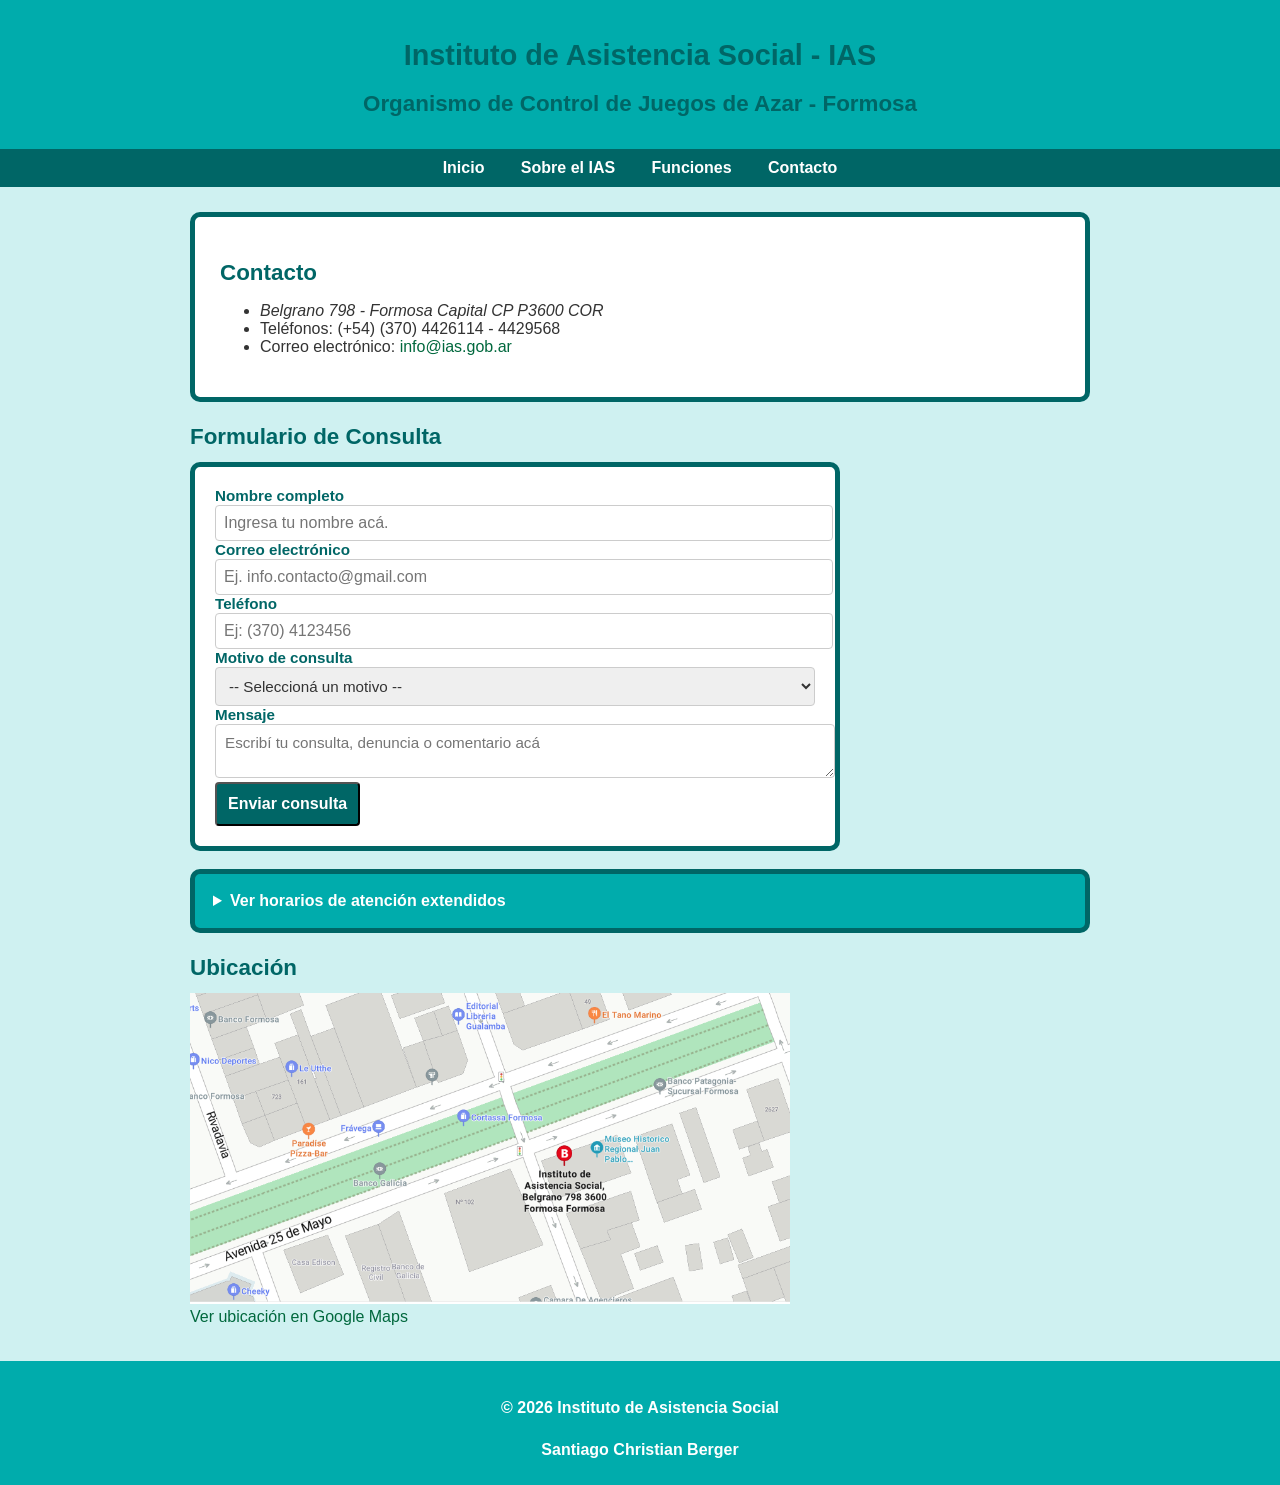
==== contacto.html @ e666d0dc "Parte 1 Completada" ====
<!doctype html>
<html lang="es">
  <head>
    <meta charset="UTF-8" />
    <meta name="viewport" content="width=device-width, initial-scale=1.0" />
    <title>Contacto | Instituto de Asistencia Social - Formosa</title>
    <link rel="stylesheet" href="assets/css/style.css" />
  </head>

  <!-- Página: Contacto
    Descripción: Página de contacto del IAS. Incluye información de la institución como dirección, teléfonos y correo, 
    ademas de un formulario de consulta, horarios extendidos y una imagen del mapa junto con un link al google maps.
    Autor: [Santiago Christian Berger]
    Fecha: [06/04/2026] -->

  <body>
    <header>
      <h1>Instituto de Asistencia Social - IAS</h1>
      <h2>Organismo de Control de Juegos de Azar - Formosa</h2>
    </header>

    <nav id="menu-principal">
      <a href="index.html">Inicio</a>
      <a href="sobre-ias.html">Sobre el IAS</a>
      <a href="funciones.html">Funciones</a>
      <a href="contacto.html">Contacto</a>
    </nav>

    <main>
      <section>
        <h2>Contacto</h2>

        <ul>
          <li>
            <address>Belgrano 798 - Formosa Capital CP P3600 COR</address>
          </li>
          <li>Teléfonos: (+54) (370) 4426114 - 4429568</li>
          <li>
            Correo electrónico:
            <a href="mailto:info@ias.gob.ar">info@ias.gob.ar</a>
          </li>
        </ul>
      </section>

      <!--  
      Form es el contenedor de todos los campos. Label es el texto que describe cada campo. 
      El atributo for tiene que coincidir con el id del input al que pertenece, así al hacer 
      click en el label el cursor va directo al campo. Input son los campos de una sola línea. 
      El type le dice al navegador qué tipo de dato espera. Select es el menú desplegable de opciones. 
      Cada option es una opción del listado. Text area es el campo de texto para el mensaje. Placeholder 
      es el texto de ejemplo que aparece dentro del campo vacío. Required hace que el campo sea obligatorio.
      Button es el botón que envía el formulario.
      -->
      <h2>Formulario de Consulta</h2>

      <form id="formulario-contacto" action="#" method="post">
        <!-- Campo: Nombre completo -->
        <label for="nombre">Nombre completo</label>
        <input
          type="text"
          id="nombre"
          name="nombre"
          placeholder="Ingresa tu nombre acá."
          required
        />

        <!-- Campo: Correo electrónico -->
        <label for="email">Correo electrónico</label>
        <input
          type="email"
          id="email"
          name="email"
          placeholder="Ej. info.contacto@gmail.com"
          required
        />

        <!-- Campo: Teléfono -->
        <label for="telefono">Teléfono</label>
        <input
          type="tel"
          id="telefono"
          name="telefono"
          placeholder="Ej: (370) 4123456"
        />

        <!-- Campo: Motivo de consulta -->
        <label for="motivo">Motivo de consulta</label>
        <select id="motivo" name="motivo" required>
          <option value="">-- Seleccioná un motivo --</option>
          <option value="licencias">Información sobre licencias</option>
          <option value="denuncia">Realizar una denuncia</option>
          <option value="juego_responsable">Juego responsable</option>
          <option value="habilitaciones">Habilitaciones y permisos</option>
          <option value="recaudacion">Recaudación y destino de fondos</option>
          <option value="otro">Otro</option>
        </select>

        <!-- Campo: Mensaje -->
        <label for="mensaje">Mensaje</label>
        <textarea
          id="mensaje"
          name="mensaje"
          placeholder="Escribí tu consulta, denuncia o comentario acá"
          required
        ></textarea>

        <!-- Botón de envío -->
        <br />
        <button type="submit" class="btn-enviar">Enviar consulta</button>
      </form>
      <br />
      <details>
        <summary>Ver horarios de atención extendidos</summary>
        <br />
        <ul>
          <li>Lunes a Viernes: 7:00 - 15:00</li>
          <li>Sábados: 8:00 - 12:00</li>
          <li>Feriados nacionales: cerrado</li>
        </ul>
      </details>

      <h2>Ubicación</h2>

      <div>
        <img
          src="assets/img/mapa.png"
          alt="Mapa de ubicación del Instituto de Asistencia Social en Formosa Capital"
          width="600"
        />
        <br />
        <a
          href="https://www.google.com/maps/place/Belgrano+798,+P3600+Formosa/@-26.1820697,-58.1651543,17z/data=!3m1!4b1!4m6!3m5!1s0x945ca5dd9543e689:0x12d57c9649441922!8m2!3d-26.1820697!4d-58.1651543!16s%2Fg%2F11zkmftdmw?entry=ttu&g_ep=EgoyMDI2MDMyNC4wIKXMDSoASAFQAw%3D%3D"
          target="_blank"
        >
          Ver ubicación en Google Maps
        </a>
      </div>
    </main>

    <footer>
      <p>&copy; 2026 Instituto de Asistencia Social</p>
      <p>Santiago Christian Berger</p>
    </footer>
  </body>
</html>
---- assets/css/style.css ----
/*
  Archivo: style.css
  Proyecto: Sitio Web IAS 
  Descripción: Estilos generales para todas las páginas
  Paleta de colores:
  #00ACAC Turquesa: header, details, footer
  #006666 Turquesa oscuro: color principal, labels
  #003535 Turquesa muy oscuro: hover del menu, bordes de tabla
  #cff1f1 Celeste muy claro: fondo del cuerpo
  #ca9be0 Lila: hover del mapa y bienvenida
  #ffffff Blanco: fondos, texto en botones y footer, tablas
  #333333 Gris oscuro: texto del cuerpo
  #cccccc Gris claro: bordes de inputs
  #00683d Verde oscuro: link del mapa
  #2563a8 Azul: focus en inputs
*/

/* Define la fuente (font-family), color del texto (color), establece colores de fondo (backround-color) 
y ajusta los margenes (margin) y controla el espacio entre el borde de la ventana del navegador y
el contenido (padding). Esto hace efecto en toda la pagina. */

body {
    font-family: Arial, Helvetica, sans-serif;
    color: #333333;
    background-color: #cff1f1;
    margin: 0;
    padding: 0;
}

/* Asigna tipo de fuente, tamaño del margen inferior y color para h1, h2 y h3.*/
h1, h2, h3 {
    font-family: Verdana, Arial, serif;
    color: #006666;
    margin-bottom: 12px;
}

/* Asigna el tamaño de letra para h1, h2 y h3 por separado.*/

h1 { font-size: 1.8em; }
h2 { font-size: 1.4em; }
h3 { font-size: 1.1em; }

/* Define el interlineado (line-height), la alineación del texto
   (text-align) y el espacio inferior entre párrafos (margin-bottom). */
p {
    line-height: 1.8;
    text-align: left;
    margin-bottom: 10px;
}

/* Define el color de los enlaces y elimina el subrayado
   por defecto (text-decoration). Aplica a todos los enlaces de la pagina. */
a {
    color: #00683d;
    text-decoration: solid;
}

/* Cambia el color del enlace cuando el usuario pasa el mouse por encima. */
a:hover {
    color: #ca9be0;
}

/* Define el color de fondo, el centrado del texto
   y el espacio interno (padding) de la cabecera del sitio. */
header {
    background-color: #00ACAC;
    text-align: center;
    padding: 20px;
}

/* Aplica estilos al menu de navegación.
   Establece el fondo, el espacio interno y centra los enlaces del menú. */
#menu-principal {
    background-color: #006666;
    padding: 10px;
    text-align: center;
}

/* Estiliza el contenedor del formulario
   de consultas, definiendo fondo, espaciado, borde y ancho máximo. */
#formulario-contacto {
  background-color: #ffffff;
  padding: 20px;
  border: 5px solid #006666;
  border-radius: 10px;
  max-width: 600px;
}

/* Resalta la sección de bienvenida en index.html
   con un fondo de color diferente y borde punteado para que destaque. */
.bienvenida {
    background-color: #ca9be0;
    border-style: dotted;
}

/* Agrega un borde sólido a las imágenes
   que tienen esta clase para que resalten. */
.estilo-imagen {
    border: 3px solid #333; /* Borde sólido */
}

/* Cambia el estilo de los ítems de la lista no ordenada de funciones del IAS, 
usando un cuadrado en lugar de un punto. */
.servicio-item {
    list-style-type: square;
}

/* Aplica numeración romana en mayúsculas
   a la lista ordenada de compromisos de responsabilidad social. */
.lista-responsabilidad {
    list-style-type:upper-roman;
}

/* Da estilo al botón de envío del formulario, con un color de fondo, color de texto,
 tamaño de fuente, padding y bordes redondeados. */
.btn-enviar {
    background-color: #006666;
    color: #ffffff;
    font-size: 1em;
    font-weight: bold;
    padding: 11px;
    border-radius: 4px;
    cursor: pointer;
}

/* Aplica estilos a todos los enlaces dentro del nav,
   definiendo color, eliminando subrayado y agregando padding para mayor área de clic. */
nav a {
    color: #ffffff;
    text-decoration: none;
    padding: 8px 16px;
    font-weight: bold;
    font-size: 1.0em;
}

/* Cambia el fondo del enlace de navegación al pasar el mouse */
nav a:hover {
    background-color: #003535;
    color: #ffffff;
    text-decoration: none;
}

/* Define el ancho máximo del área de contenido principal,
   el ancho relativo y el centrado horizontal automático con margin auto. */
main {
    max-width: 900px;
    width: 90%;
    margin: 25px auto;
}

/* Estiliza cada sección de contenido con fondo blanco,
   padding interno, margen inferior, borde de color y esquinas redondeadas. */
section {
    background-color: #ffffff;
    padding: 25px;
    margin-bottom: 22px;
    border: 5px solid;
    border-color: #006666;
    border-radius: 10px;
}

/* Aplica un borde oscuro a la tabla completa
   y a cada celda de encabezado y datos. */
table, th, td {
     border: 3px solid #003535
}

/* Colapsa los bordes de la tabla para que no haya espacio doble entre celdas. */
table {
    border-collapse: collapse;
}

/* Aplica un fondo oscuro y texto blanco a las celdas de encabezado. */
table th {
    background-color: #006666;
    color: #ffffff;
}

/* Agrega padding, alineación a la
   izquierda y negrita al texto de los encabezados de columna. */
table th {
    padding: 11px 14px;
    text-align: left;
    font-weight: bold;
    color: #ffffff;
}

/*  Agrega padding y fondo blanco a las celdas de datos de la tabla. */
table td {
    padding: 14px;
    background-color:#ffffff;
}

/* Da estilo a la lista desplegable (horarios extendidos) con fondo,
 color de borde, bordes redondeados y padding. */
details {
    background-color: #00ACAC;
    border: 5px solid #006666;
    border-radius: 10px;
    padding: 18px;
    margin-bottom: 22px;
}

/* Da estilo al título visible de la lista desplegable,
   con texto en negrita, color blanco y cursor tipo puntero. */
summary {
    font-weight: bold;
    color: #ffffff;
    cursor: pointer;
}

/* Da estilo a las etiquetas de los campos del formulario
   con negrita, color y tamaño de fuente. */
label {
    font-weight: bold;
    color: #006666;
    font-size: 0.95em;
}

/* Aplica estilos a los campos de texto, email y teléfono del formulario,
   definiendo ancho completo, padding, borde, tipografía y color. */
input[type="text"],
input[type="email"],
input[type="tel"] {
    width: 100%;
    padding: 8px;
    border: 1px solid #cccccc;
    border-radius: 4px;
    font-size:medium;
    font-family: Arial, sans-serif;
    color: #333333;
}

/* Cambia el borde del campo activo cuando el usuario
   hace clic en él, eliminando el contorno por defecto. */
input:focus,
select:focus,
textarea:focus {
    outline: none;
    border-color: #2563a8;
}

/* Da estilo el menú desplegable de motivo de consulta
   con ancho completo, padding, borde, tipografía y color de texto. */
select {
    width: 100%;
    padding: 9px;
    border: 1px solid #cccccc;
    border-radius: 4px;
    font-size: 0.95em;
    font-family: Arial, sans-serif;
    color: #333333;
}

/* Da estilo a el campo de texto largo del formulario
   con ancho completo, padding, borde redondeado y tipografía consistente. */
textarea {
    width: 100%;
    padding: 9px;
    border: 1px solid #cccccc;
    border-radius: 4px;
    font-size: 0.95em;
    font-family: Arial, sans-serif;
    color: #333333;
}

/* Define el fondo, color de texto, centrado,
   padding y margen superior del pie de página. */
footer {
    background-color: #00ACAC;
    color: #ffffff;
    text-align: center;
    padding: 18px;
    margin-top: 35px;
}

/* Aplica estilos específicos a los párrafos
   dentro del footer, como color, centrado, tamaño, negrita e interlineado. */
footer p {
    color: #ffffff;
    text-align: center;
    font-size: 1em;
    font-weight: bold;
    margin-bottom: 4px;
    line-height: 1.6;
}
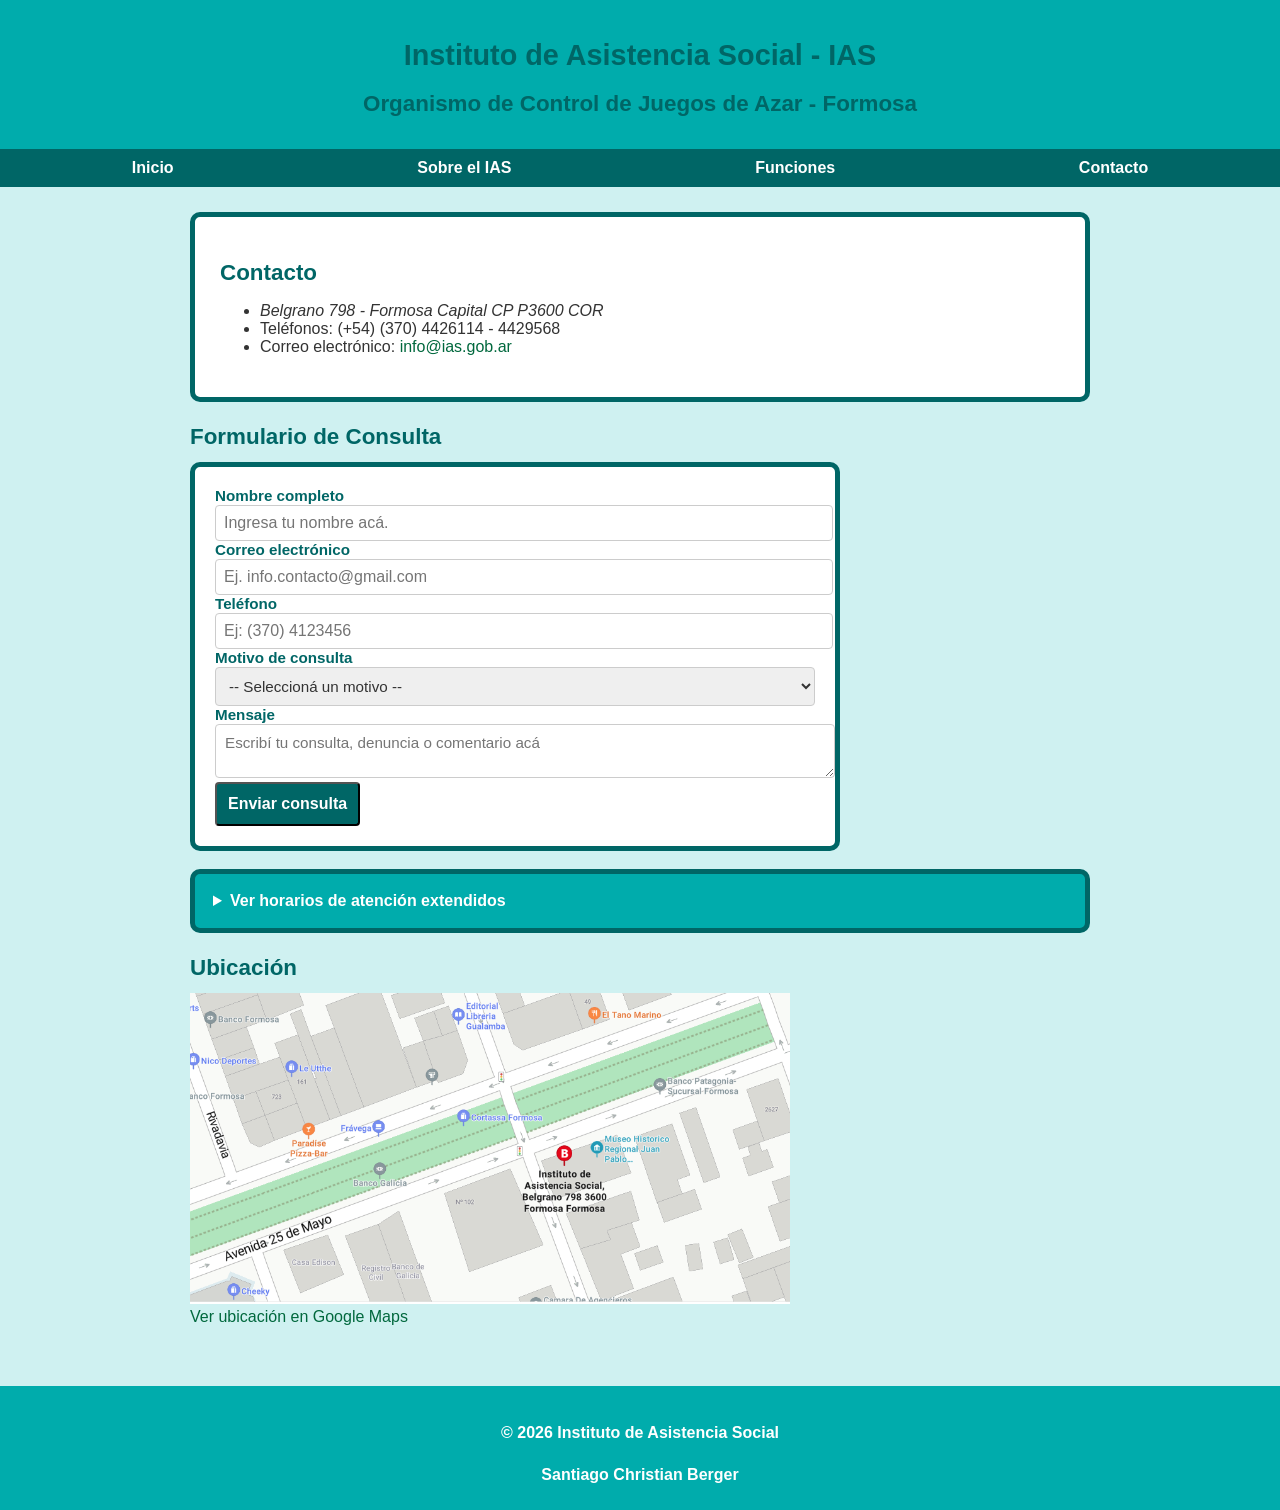
==== commit 094c43cf: "style: se reestructuro el nav con ul y li, y se aplico flexbox en el menu principal" ====
--- a/contacto.html
+++ b/contacto.html
@@ -14,132 +14,136 @@
     Fecha: [06/04/2026] -->
 
   <body>
-    <header>
-      <h1>Instituto de Asistencia Social - IAS</h1>
-      <h2>Organismo de Control de Juegos de Azar - Formosa</h2>
-    </header>
+    <div class="container">
+      <header>
+        <h1>Instituto de Asistencia Social - IAS</h1>
+        <h2>Organismo de Control de Juegos de Azar - Formosa</h2>
+      </header>
 
-    <nav id="menu-principal">
-      <a href="index.html">Inicio</a>
-      <a href="sobre-ias.html">Sobre el IAS</a>
-      <a href="funciones.html">Funciones</a>
-      <a href="contacto.html">Contacto</a>
-    </nav>
+      <nav id="menu-principal">
+        <ul>
+          <li><a href="index.html">Inicio</a></li>
+          <li><a href="sobre-ias.html">Sobre el IAS</a></li>
+          <li><a href="funciones.html">Funciones</a></li>
+          <li><a href="contacto.html">Contacto</a></li>
+        </ul>
+      </nav>
 
-    <main>
-      <section>
-        <h2>Contacto</h2>
+      <main>
+        <section>
+          <h2>Contacto</h2>
 
-        <ul>
-          <li>
-            <address>Belgrano 798 - Formosa Capital CP P3600 COR</address>
-          </li>
-          <li>Teléfonos: (+54) (370) 4426114 - 4429568</li>
-          <li>
-            Correo electrónico:
-            <a href="mailto:info@ias.gob.ar">info@ias.gob.ar</a>
-          </li>
-        </ul>
-      </section>
+          <ul>
+            <li>
+              <address>Belgrano 798 - Formosa Capital CP P3600 COR</address>
+            </li>
+            <li>Teléfonos: (+54) (370) 4426114 - 4429568</li>
+            <li>
+              Correo electrónico:
+              <a href="mailto:info@ias.gob.ar">info@ias.gob.ar</a>
+            </li>
+          </ul>
+        </section>
 
-      <!--  
-      Form es el contenedor de todos los campos. Label es el texto que describe cada campo. 
-      El atributo for tiene que coincidir con el id del input al que pertenece, así al hacer 
-      click en el label el cursor va directo al campo. Input son los campos de una sola línea. 
-      El type le dice al navegador qué tipo de dato espera. Select es el menú desplegable de opciones. 
-      Cada option es una opción del listado. Text area es el campo de texto para el mensaje. Placeholder 
-      es el texto de ejemplo que aparece dentro del campo vacío. Required hace que el campo sea obligatorio.
-      Button es el botón que envía el formulario.
-      -->
-      <h2>Formulario de Consulta</h2>
+        <!--  
+        Form es el contenedor de todos los campos. Label es el texto que describe cada campo. 
+        El atributo for tiene que coincidir con el id del input al que pertenece, así al hacer 
+        click en el label el cursor va directo al campo. Input son los campos de una sola línea. 
+        El type le dice al navegador qué tipo de dato espera. Select es el menú desplegable de opciones. 
+        Cada option es una opción del listado. Text area es el campo de texto para el mensaje. Placeholder 
+        es el texto de ejemplo que aparece dentro del campo vacío. Required hace que el campo sea obligatorio.
+        Button es el botón que envía el formulario.
+        -->
+        <h2>Formulario de Consulta</h2>
 
-      <form id="formulario-contacto" action="#" method="post">
-        <!-- Campo: Nombre completo -->
-        <label for="nombre">Nombre completo</label>
-        <input
-          type="text"
-          id="nombre"
-          name="nombre"
-          placeholder="Ingresa tu nombre acá."
-          required
-        />
+        <form id="formulario-contacto" action="#" method="post">
+          <!-- Campo: Nombre completo -->
+          <label for="nombre">Nombre completo</label>
+          <input
+            type="text"
+            id="nombre"
+            name="nombre"
+            placeholder="Ingresa tu nombre acá."
+            required
+          />
 
-        <!-- Campo: Correo electrónico -->
-        <label for="email">Correo electrónico</label>
-        <input
-          type="email"
-          id="email"
-          name="email"
-          placeholder="Ej. info.contacto@gmail.com"
-          required
-        />
+          <!-- Campo: Correo electrónico -->
+          <label for="email">Correo electrónico</label>
+          <input
+            type="email"
+            id="email"
+            name="email"
+            placeholder="Ej. info.contacto@gmail.com"
+            required
+          />
 
-        <!-- Campo: Teléfono -->
-        <label for="telefono">Teléfono</label>
-        <input
-          type="tel"
-          id="telefono"
-          name="telefono"
-          placeholder="Ej: (370) 4123456"
-        />
+          <!-- Campo: Teléfono -->
+          <label for="telefono">Teléfono</label>
+          <input
+            type="tel"
+            id="telefono"
+            name="telefono"
+            placeholder="Ej: (370) 4123456"
+          />
 
-        <!-- Campo: Motivo de consulta -->
-        <label for="motivo">Motivo de consulta</label>
-        <select id="motivo" name="motivo" required>
-          <option value="">-- Seleccioná un motivo --</option>
-          <option value="licencias">Información sobre licencias</option>
-          <option value="denuncia">Realizar una denuncia</option>
-          <option value="juego_responsable">Juego responsable</option>
-          <option value="habilitaciones">Habilitaciones y permisos</option>
-          <option value="recaudacion">Recaudación y destino de fondos</option>
-          <option value="otro">Otro</option>
-        </select>
+          <!-- Campo: Motivo de consulta -->
+          <label for="motivo">Motivo de consulta</label>
+          <select id="motivo" name="motivo" required>
+            <option value="">-- Seleccioná un motivo --</option>
+            <option value="licencias">Información sobre licencias</option>
+            <option value="denuncia">Realizar una denuncia</option>
+            <option value="juego_responsable">Juego responsable</option>
+            <option value="habilitaciones">Habilitaciones y permisos</option>
+            <option value="recaudacion">Recaudación y destino de fondos</option>
+            <option value="otro">Otro</option>
+          </select>
 
-        <!-- Campo: Mensaje -->
-        <label for="mensaje">Mensaje</label>
-        <textarea
-          id="mensaje"
-          name="mensaje"
-          placeholder="Escribí tu consulta, denuncia o comentario acá"
-          required
-        ></textarea>
+          <!-- Campo: Mensaje -->
+          <label for="mensaje">Mensaje</label>
+          <textarea
+            id="mensaje"
+            name="mensaje"
+            placeholder="Escribí tu consulta, denuncia o comentario acá"
+            required
+          ></textarea>
 
-        <!-- Botón de envío -->
+          <!-- Botón de envío -->
+          <br />
+          <button type="submit" class="btn-enviar">Enviar consulta</button>
+        </form>
         <br />
-        <button type="submit" class="btn-enviar">Enviar consulta</button>
-      </form>
-      <br />
-      <details>
-        <summary>Ver horarios de atención extendidos</summary>
-        <br />
-        <ul>
-          <li>Lunes a Viernes: 7:00 - 15:00</li>
-          <li>Sábados: 8:00 - 12:00</li>
-          <li>Feriados nacionales: cerrado</li>
-        </ul>
-      </details>
+        <details>
+          <summary>Ver horarios de atención extendidos</summary>
+          <br />
+          <ul>
+            <li>Lunes a Viernes: 7:00 - 15:00</li>
+            <li>Sábados: 8:00 - 12:00</li>
+            <li>Feriados nacionales: cerrado</li>
+          </ul>
+        </details>
 
-      <h2>Ubicación</h2>
+        <h2>Ubicación</h2>
 
-      <div>
-        <img
-          src="assets/img/mapa.png"
-          alt="Mapa de ubicación del Instituto de Asistencia Social en Formosa Capital"
-          width="600"
-        />
-        <br />
-        <a
-          href="https://www.google.com/maps/place/Belgrano+798,+P3600+Formosa/@-26.1820697,-58.1651543,17z/data=!3m1!4b1!4m6!3m5!1s0x945ca5dd9543e689:0x12d57c9649441922!8m2!3d-26.1820697!4d-58.1651543!16s%2Fg%2F11zkmftdmw?entry=ttu&g_ep=EgoyMDI2MDMyNC4wIKXMDSoASAFQAw%3D%3D"
-          target="_blank"
-        >
-          Ver ubicación en Google Maps
-        </a>
-      </div>
-    </main>
+        <div>
+          <img
+            src="assets/img/mapa.png"
+            alt="Mapa de ubicación del Instituto de Asistencia Social en Formosa Capital"
+            width="600"
+          />
+          <br />
+          <a
+            href="https://www.google.com/maps/place/Belgrano+798,+P3600+Formosa/@-26.1820697,-58.1651543,17z/data=!3m1!4b1!4m6!3m5!1s0x945ca5dd9543e689:0x12d57c9649441922!8m2!3d-26.1820697!4d-58.1651543!16s%2Fg%2F11zkmftdmw?entry=ttu&g_ep=EgoyMDI2MDMyNC4wIKXMDSoASAFQAw%3D%3D"
+            target="_blank"
+          >
+            Ver ubicación en Google Maps
+          </a>
+        </div>
+      </main>
 
-    <footer>
-      <p>&copy; 2026 Instituto de Asistencia Social</p>
-      <p>Santiago Christian Berger</p>
-    </footer>
+      <footer>
+        <p>&copy; 2026 Instituto de Asistencia Social</p>
+        <p>Santiago Christian Berger</p>
+      </footer>
+    </div>
   </body>
 </html>
--- a/assets/css/style.css
+++ b/assets/css/style.css
@@ -27,6 +27,18 @@
     padding: 0;
 }
 
+/* Grid para el layout general de la página
+   - display: grid activa el modo grid en el contenedor principal
+   - grid-template-rows: auto auto 1fr auto distribuye las filas: header, nav, main (ocupa el espacio disponible) y footer
+   - min-height: 100vh hace que la página ocupe como mínimo toda la altura de la ventana del navegador
+*/
+
+.container {
+    display:grid;
+    grid-template-rows: auto auto 1fr auto;
+    min-height: 100vh;
+}
+
 /* Asigna tipo de fuente, tamaño del margen inferior y color para h1, h2 y h3.*/
 h1, h2, h3 {
     font-family: Verdana, Arial, serif;
@@ -73,7 +85,19 @@
 #menu-principal {
     background-color: #006666;
     padding: 10px;
-    text-align: center;
+}
+
+/* Flexbox para el menú de navegación
+   - display: flex activa el modo flexbox en la lista del menú
+   - justify-content: space-around distribuye los elementos con espacio igual alrededor de cada uno
+   - list-style: none elimina los puntos de la lista
+*/
+#menu-principal ul {
+    display: flex;
+    justify-content: space-around;
+    list-style: none;
+    margin: 0;
+    padding: 0;
 }
 
 /* Estiliza el contenedor del formulario
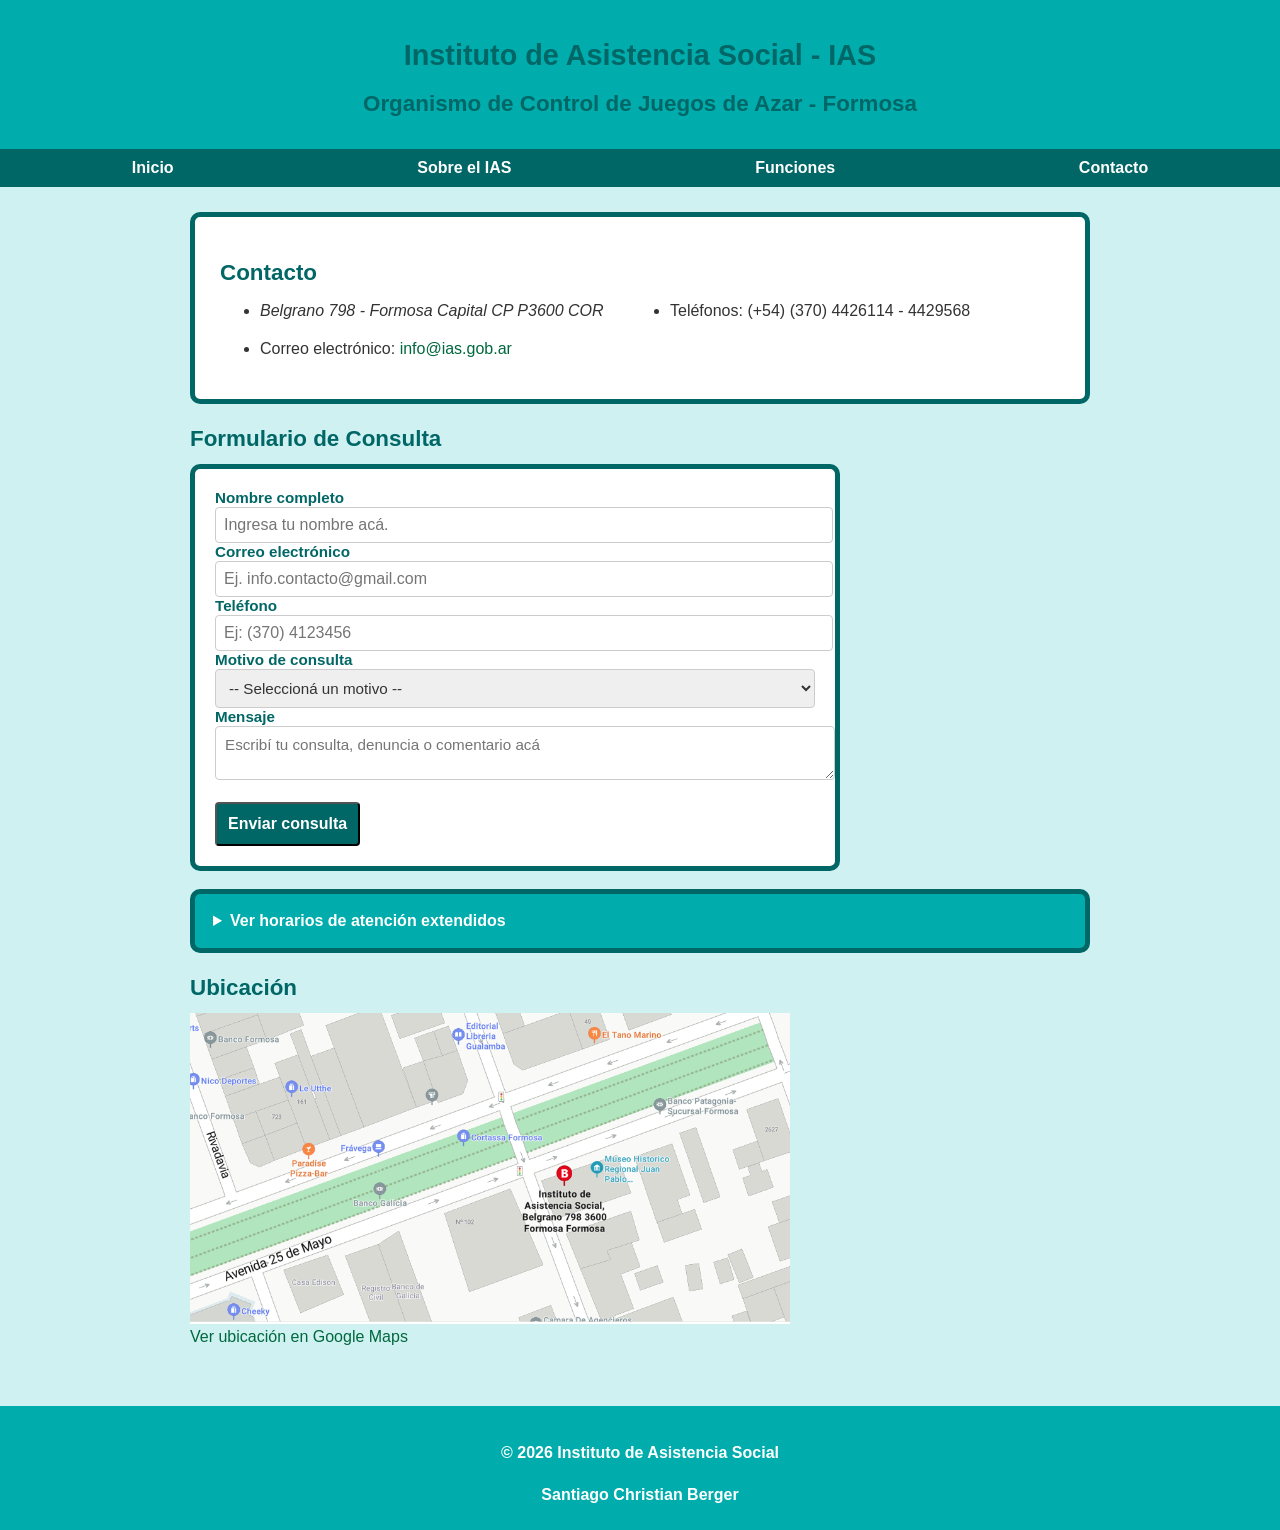
==== commit 9399e3f3: "se agrupo los campos del formulario en div.campo-form y div.campo-completo" ====
--- a/contacto.html
+++ b/contacto.html
@@ -58,58 +58,72 @@
 
         <form id="formulario-contacto" action="#" method="post">
           <!-- Campo: Nombre completo -->
-          <label for="nombre">Nombre completo</label>
-          <input
-            type="text"
-            id="nombre"
-            name="nombre"
-            placeholder="Ingresa tu nombre acá."
-            required
-          />
+          <div class="campo-form">
+            <label for="nombre">Nombre completo</label>
+            <input
+              type="text"
+              id="nombre"
+              name="nombre"
+              placeholder="Ingresa tu nombre acá."
+              required
+            />
+          </div>
 
           <!-- Campo: Correo electrónico -->
-          <label for="email">Correo electrónico</label>
-          <input
-            type="email"
-            id="email"
-            name="email"
-            placeholder="Ej. info.contacto@gmail.com"
-            required
-          />
+          <div class="campo-form">
+            <label for="email">Correo electrónico</label>
+            <input
+              type="email"
+              id="email"
+              name="email"
+              placeholder="Ej. info.contacto@gmail.com"
+              required
+            />
+          </div>
 
           <!-- Campo: Teléfono -->
-          <label for="telefono">Teléfono</label>
-          <input
-            type="tel"
-            id="telefono"
-            name="telefono"
-            placeholder="Ej: (370) 4123456"
-          />
+          <div class="campo-form">
+            <label for="telefono">Teléfono</label>
+            <input
+              type="tel"
+              id="telefono"
+              name="telefono"
+              placeholder="Ej: (370) 4123456"
+            />
+          </div>
 
           <!-- Campo: Motivo de consulta -->
-          <label for="motivo">Motivo de consulta</label>
-          <select id="motivo" name="motivo" required>
-            <option value="">-- Seleccioná un motivo --</option>
-            <option value="licencias">Información sobre licencias</option>
-            <option value="denuncia">Realizar una denuncia</option>
-            <option value="juego_responsable">Juego responsable</option>
-            <option value="habilitaciones">Habilitaciones y permisos</option>
-            <option value="recaudacion">Recaudación y destino de fondos</option>
-            <option value="otro">Otro</option>
-          </select>
+          <div class="campo-form">
+            <label for="motivo">Motivo de consulta</label>
+            <select id="motivo" name="motivo" required>
+              <option value="">-- Seleccioná un motivo --</option>
+              <option value="licencias">Información sobre licencias</option>
+              <option value="denuncia">Realizar una denuncia</option>
+              <option value="juego_responsable">Juego responsable</option>
+              <option value="habilitaciones">Habilitaciones y permisos</option>
+              <option value="recaudacion">
+                Recaudación y destino de fondos
+              </option>
+              <option value="otro">Otro</option>
+            </select>
+          </div>
 
           <!-- Campo: Mensaje -->
-          <label for="mensaje">Mensaje</label>
-          <textarea
-            id="mensaje"
-            name="mensaje"
-            placeholder="Escribí tu consulta, denuncia o comentario acá"
-            required
-          ></textarea>
+          <div class="campo-form campo-completo">
+            <label for="mensaje">Mensaje</label>
+            <textarea
+              id="mensaje"
+              name="mensaje"
+              placeholder="Escribí tu consulta, denuncia o comentario acá"
+              required
+            ></textarea>
+          </div>
 
           <!-- Botón de envío -->
-          <br />
-          <button type="submit" class="btn-enviar">Enviar consulta</button>
+          <div class="campo-form campo-completo">
+            <br />
+            <button type="submit" class="btn-enviar">Enviar consulta</button>
+          </div>
         </form>
         <br />
         <details>
--- a/assets/css/style.css
+++ b/assets/css/style.css
@@ -183,6 +183,17 @@
     border-radius: 10px;
 }
 
+/* Grid para la lista de funciones del IAS
+   - display: grid activa el modo grid en las listas dentro de main
+   - grid-template-columns: 1fr 1fr crea 2 columnas de igual tamaño
+   - gap: define un espacio de 20px entre los elementos
+*/
+main ul {
+    display: grid;
+    grid-template-columns: 1fr 1fr;
+    gap: 20px;
+}
+
 /* Aplica un borde oscuro a la tabla completa
    y a cada celda de encabezado y datos. */
 table, th, td {
